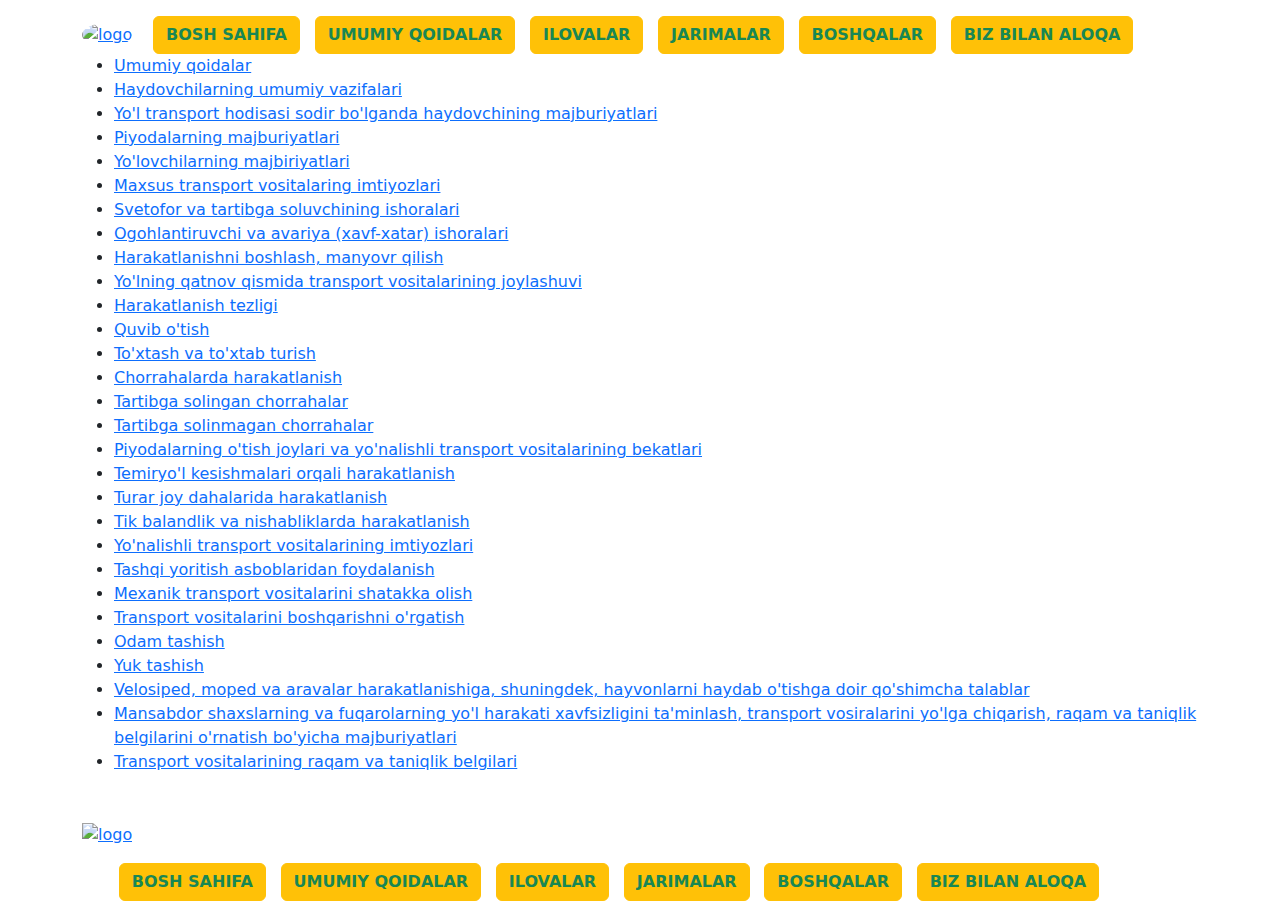
==== general-rules.html @ 3aca9ea1 "added general rules page" ====
<!DOCTYPE html>
<html lang="en">
<head>
    <meta charset="UTF-8">
    <meta http-equiv="X-UA-Compatible" content="IE=edge">
    <meta name="viewport" content="width=device-width, initial-scale=1.0">
    <title>Traffic Rules</title>

    <link rel="stylesheet" href="css/styles.css">

    <link rel="stylesheet" href="https://cdn.jsdelivr.net/npm/bootstrap@5.3.0-alpha2/dist/css/bootstrap.min.css">
</head>
<body>

    <div class="container mt-3">
        <header class="main-header">
            <a class="logo-link rounded" href="index.html">
                <img class="header-logo rounded-circle" src="https://placehold.co/100x100?text=Site+logo" alt="logo" width="100" height="80">
            </a>
            <nav class="navigation">
                <ul class="nav-list text-uppercase">
                    <li class="nav-item btn btn-warning"><a class="text-success nav-item-link" href="index.html">Bosh sahifa</a></li>
                    <li class="nav-item btn btn-warning"><a class="text-success nav-item-link" href="#">Umumiy qoidalar</a></li>
                    <li class="nav-item btn btn-warning"><a class="text-success nav-item-link" href="#">Ilovalar</a></li>
                    <li class="nav-item btn btn-warning"><a class="text-success nav-item-link" href="#">Jarimalar</a></li>
                    <li class="nav-item btn btn-warning"><a class="text-success nav-item-link" href="#">Boshqalar</a></li>
                    <li class="nav-item btn btn-warning"><a class="text-success nav-item-link" href="#">Biz bilan aloqa</a></li>
                </ul>
            </nav>
        </header>

        <main>
            <ul>
                <li><a href="#" class="">Umumiy qoidalar</a></li>
                <li><a href="#" class="">Haydovchilarning umumiy vazifalari</a></li>
                <li><a href="#" class="">Yo'l transport hodisasi sodir bo'lganda haydovchining majburiyatlari</a></li>
                <li><a href="#" class="">Piyodalarning majburiyatlari</a></li>
                <li><a href="#" class="">Yo'lovchilarning majbiriyatlari</a></li>
                <li><a href="#" class="">Maxsus transport vositalaring imtiyozlari</a></li>
                <li><a href="#" class="">Svetofor va tartibga soluvchining ishoralari</a></li>
                <li><a href="#" class="">Ogohlantiruvchi va avariya (xavf-xatar) ishoralari</a></li>
                <li><a href="#" class="">Harakatlanishni boshlash, manyovr qilish</a></li>
                <li><a href="#" class="">Yo'lning qatnov qismida transport vositalarining joylashuvi</a></li>
                <li><a href="#" class="">Harakatlanish tezligi</a></li>
                <li><a href="#" class="">Quvib o'tish</a></li>
                <li><a href="#" class="">To'xtash va to'xtab turish</a></li>
                <li><a href="#" class="">Chorrahalarda harakatlanish</a></li>
                <li><a href="#" class="">Tartibga solingan chorrahalar</a></li>
                <li><a href="#" class="">Tartibga solinmagan chorrahalar</a></li>
                <li><a href="#" class="">Piyodalarning o'tish joylari va yo'nalishli transport vositalarining bekatlari</a></li>
                <li><a href="#" class="">Temiryo'l kesishmalari orqali harakatlanish</a></li>
                <li><a href="#" class="">Turar joy dahalarida harakatlanish</a></li>
                <li><a href="#" class="">Tik balandlik va nishabliklarda harakatlanish</a></li>
                <li><a href="#" class="">Yo'nalishli transport vositalarining imtiyozlari</a></li>
                <li><a href="#" class="">Tashqi yoritish asboblaridan foydalanish</a></li>
                <li><a href="#" class="">Mexanik transport vositalarini shatakka olish</a></li>
                <li><a href="#" class="">Transport vositalarini boshqarishni o'rgatish</a></li>
                <li><a href="#" class="">Odam tashish</a></li>
                <li><a href="#" class="">Yuk tashish</a></li>
                <li><a href="#" class="">Velosiped, moped va aravalar harakatlanishiga, shuningdek, hayvonlarni haydab o'tishga doir qo'shimcha talablar</a></li>
                <li><a href="#" class="">Mansabdor shaxslarning va fuqarolarning yo'l harakati xavfsizligini ta'minlash, transport vosiralarini yo'lga chiqarish, raqam va taniqlik belgilarini o'rnatish bo'yicha majburiyatlari</a></li>
                <li><a href="#" class="">Transport vositalarining raqam va taniqlik belgilari</a></li>
            </ul>

        </main>
        <footer class="mt-5">
            <a href="index.html">
                <img src="https://placehold.co/1200x100?text=Site+footer" alt="logo" width="1200" height="100"></a>
            <ul class="text-uppercase mt-3">
                <li class="nav-item btn btn-warning"><a class="text-success nav-item-link" href="index.html">Bosh sahifa</a></li>
                <li class="nav-item btn btn-warning"><a class="text-success nav-item-link" href="#">Umumiy qoidalar</a></li>
                <li class="nav-item btn btn-warning"><a class="text-success nav-item-link" href="#">Ilovalar</a></li>
                <li class="nav-item btn btn-warning"><a class="text-success nav-item-link" href="#">Jarimalar</a></li>
                <li class="nav-item btn btn-warning"><a class="text-success nav-item-link" href="#">Boshqalar</a></li>
                <li class="nav-item btn btn-warning"><a class="text-success nav-item-link" href="#">Biz bilan aloqa</a></li>
            </ul>
        </footer>
</div>

<script src="https://cdn.jsdelivr.net/npm/bootstrap@5.3.0-alpha2/dist/js/bootstrap.bundle.min.js"></script>
</body>
</html>
---- css/styles.css ----
*, *::before, *::after {
    box-sizing: border-box;
}
.main-header {
    display: flex;
    gap: 1rem;
    align-items: center;
}

.logo-link {
    flex-grow: ;
    display: inline-block;

}

.nav-list {
    list-style: none;
    margin: 0;
    padding: 0;
}

.nav-item {
    display: inline-block;
    margin: 0 0.3rem;
}

.nav-item-link {
    text-decoration: none;
    font-weight: 700;
}
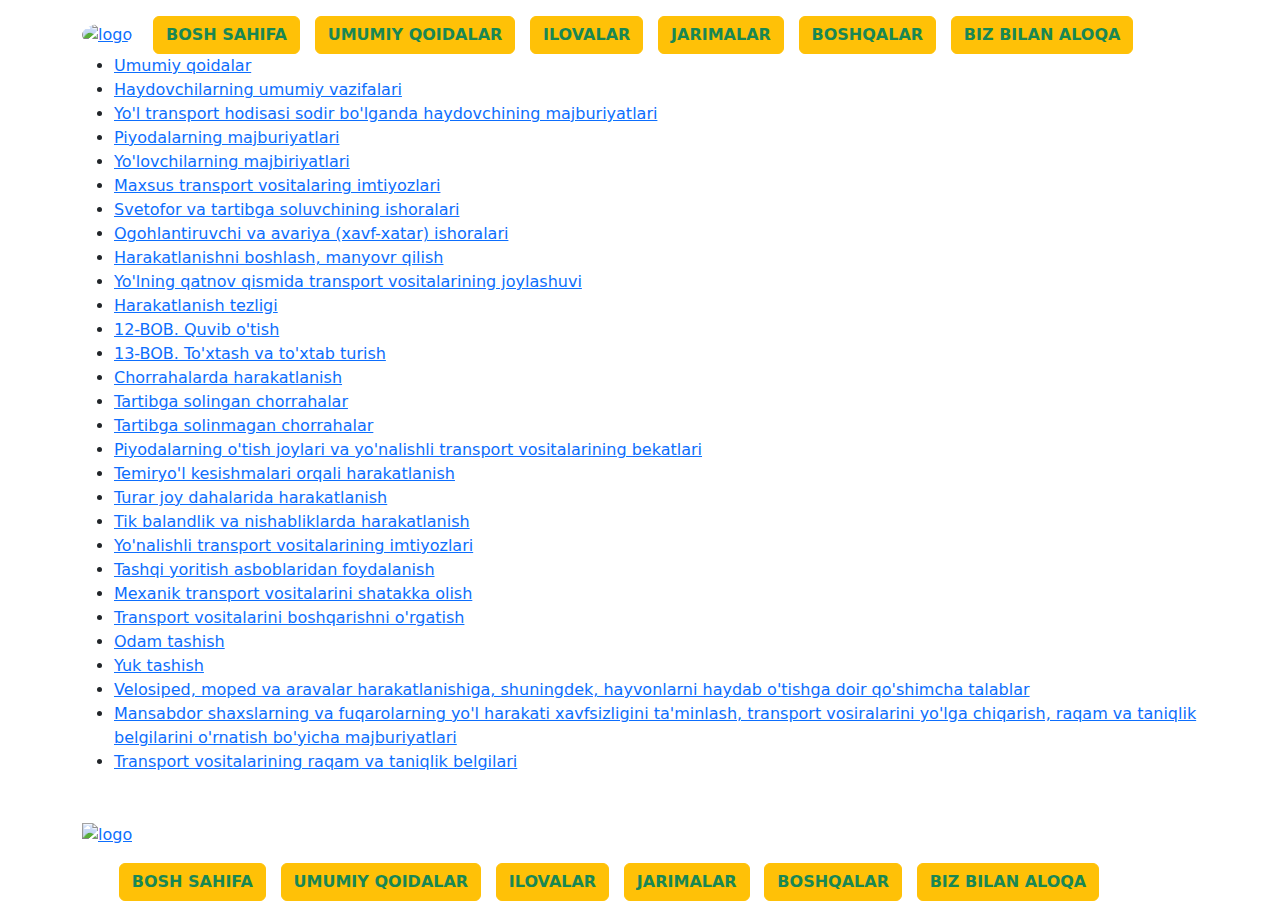
==== commit 907d8b9e: "added names of pages" ====
--- a/general-rules.html
+++ b/general-rules.html
@@ -4,8 +4,8 @@
     <meta charset="UTF-8">
     <meta http-equiv="X-UA-Compatible" content="IE=edge">
     <meta name="viewport" content="width=device-width, initial-scale=1.0">
-    <title>Traffic Rules</title>
-
+    <title>Umumiy qoidalar</title>
+    <link rel="icon" type="image" href="images/favicon/favicon-tr2.jpg">
     <link rel="stylesheet" href="css/styles.css">
 
     <link rel="stylesheet" href="https://cdn.jsdelivr.net/npm/bootstrap@5.3.0-alpha2/dist/css/bootstrap.min.css">
@@ -31,7 +31,7 @@
 
         <main>
             <ul>
-                <li><a href="#" class="">Umumiy qoidalar</a></li>
+                <li><a href="general-rules.html" class="">Umumiy qoidalar</a></li>
                 <li><a href="#" class="">Haydovchilarning umumiy vazifalari</a></li>
                 <li><a href="#" class="">Yo'l transport hodisasi sodir bo'lganda haydovchining majburiyatlari</a></li>
                 <li><a href="#" class="">Piyodalarning majburiyatlari</a></li>
@@ -39,11 +39,11 @@
                 <li><a href="#" class="">Maxsus transport vositalaring imtiyozlari</a></li>
                 <li><a href="#" class="">Svetofor va tartibga soluvchining ishoralari</a></li>
                 <li><a href="#" class="">Ogohlantiruvchi va avariya (xavf-xatar) ishoralari</a></li>
-                <li><a href="#" class="">Harakatlanishni boshlash, manyovr qilish</a></li>
+                <li><a href="harakatlanishni_boshlash.html" class="">Harakatlanishni boshlash, manyovr qilish</a></li>
                 <li><a href="#" class="">Yo'lning qatnov qismida transport vositalarining joylashuvi</a></li>
                 <li><a href="#" class="">Harakatlanish tezligi</a></li>
-                <li><a href="#" class="">Quvib o'tish</a></li>
-                <li><a href="#" class="">To'xtash va to'xtab turish</a></li>
+                <li><a href="quvib-otish.html" class="">12-BOB. Quvib o'tish</a></li>
+                <li><a href="toxtash_va_toxtab_turish.html" class="">13-BOB. To'xtash va to'xtab turish</a></li>
                 <li><a href="#" class="">Chorrahalarda harakatlanish</a></li>
                 <li><a href="#" class="">Tartibga solingan chorrahalar</a></li>
                 <li><a href="#" class="">Tartibga solinmagan chorrahalar</a></li>
